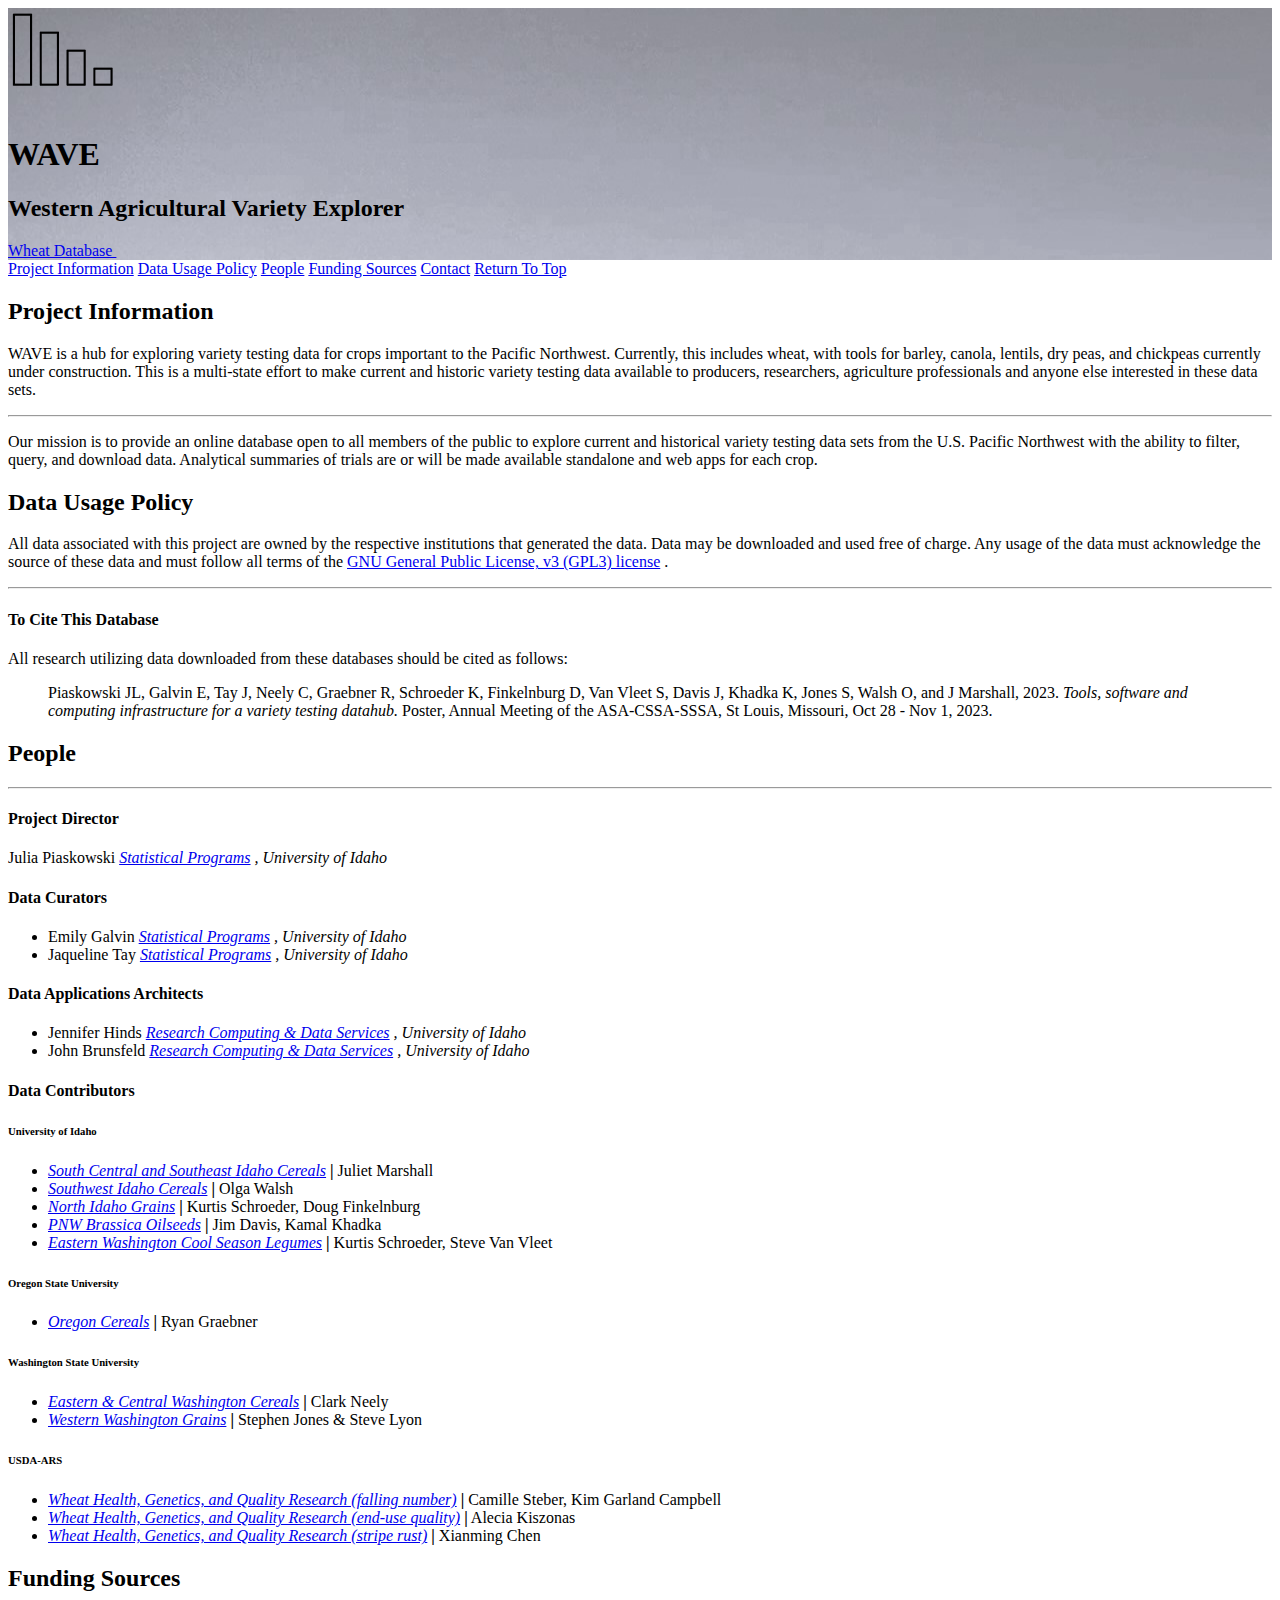
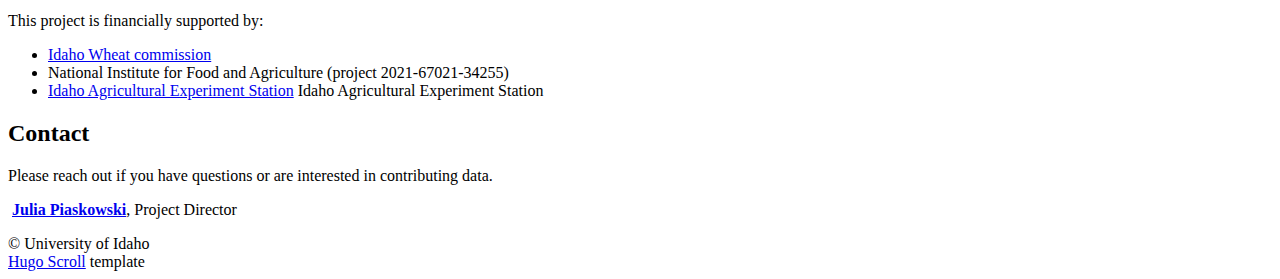
==== index.html @ 2659e11b "deploy: 997c9a25cdabcab790955b786f7c12784dc28e60" ====
<!DOCTYPE html>
<html lang="en"><meta http-equiv="Content-Type" content="text/html; charset=UTF-8" />
<meta http-equiv="X-UA-Compatible" content="IE=edge,chrome=1" />

<title>WAVE - Western Agriculture Variety Explorer</title>


  <link rel="shortcut icon" href="https://idahoagstats.github.io/wave/images/favicon.png" type="image/png"
/>


  <meta name="description" content="A hub for exploring variety testing data for crops important to the Pacific Northwest, including wheat, barley, canola, lentils, dry peas, and chickpeas."
/>

  <meta name="keywords" content="wheat, variety testing, cultivar, Pacific Northwest, database"
/>
<meta name="referrer" content="no-referrer-when-downgrade" />

<meta name="HandheldFriendly" content="True" />
<meta name="MobileOptimized" content="320" />
<meta name="viewport" content="width=device-width, initial-scale=1.0" />









<link rel="stylesheet" href="https://idahoagstats.github.io/wave/css/style.min.fe5c10d33d86e930d9c94cdb990ca6396c37cd196b247d942d39c8c04b5be437.css" type="text/css" integrity="sha256-/lwQ0z2G6TDZyUzbmQymOWw3zRlrJH2ULTnIwEtb5Dc=" />

<meta property="og:title" content="" />
<meta property="og:description" content="A hub for exploring variety testing data for crops important to the Pacific Northwest, including wheat, barley, canola, lentils, dry peas, and chickpeas." />
<meta property="og:type" content="website" />
<meta property="og:url" content="https://idahoagstats.github.io/wave/" /><meta property="og:image" content="https://idahoagstats.github.io/wave/images/cover-image.jpg"/><meta property="og:site_name" content="WAVE - Western Agriculture Variety Explorer" />


<meta name="twitter:card" content="summary_large_image"/>
<meta name="twitter:image" content="https://idahoagstats.github.io/wave/images/cover-image.jpg"/>

<meta name="twitter:title" content=""/>
<meta name="twitter:description" content="A hub for exploring variety testing data for crops important to the Pacific Northwest, including wheat, barley, canola, lentils, dry peas, and chickpeas."/>

<meta itemprop="name" content="">
<meta itemprop="description" content="A hub for exploring variety testing data for crops important to the Pacific Northwest, including wheat, barley, canola, lentils, dry peas, and chickpeas.">






<style>
:root {
     

    --cover-text-color:  #2c3e50!important; 
    --section-light-text-color: #3a4145!important;
    --section-light-bg-color: #E5E4E2!important;
    --section-dark-bg-color: #089482!important;
    --highlight: #E5E4E2!important; 
    --section-uni-quote: var(--cover-text-color);

      
      
     
     --ul-li-icon: fa-chevron-right;                 
     
}
</style>











<link
  rel="apple-touch-icon"
  sizes="180x180"
  href="https://idahoagstats.github.io/wave/images/apple-touch-icon.png"
/>
<link
  rel="icon"
  type="image/png"
  sizes="32x32"
  href="https://idahoagstats.github.io/wave/images/favicon-32x32.png"
/>
<link
  rel="icon"
  type="image/png"
  sizes="16x16"
  href="https://idahoagstats.github.io/wave/images/favicon-16x16.png"
/>
<body>







<header id="site-head" class="withCenteredImage" style="background-image: url(images/south_idaho_trials_bw_crop.jpg)">


    <div class="vertical">

        

        <div id="site-head-content" class="inner">
            <img id="blog-logo" src="images/barplot-icon.png" />

            <div class="title-and-description-guard">
              <h1 class="blog-title">WAVE</h1>
              <h2 class="blog-description">Western Agricultural Variety Explorer</h2>
            </div>

            
              
              

              
                 <a class='btn site-menu' href='https://vartestdb.nkn.uidaho.edu' target="_blank" >Wheat Database&nbsp;<icon class="fa fa-external-link"></icon></a>
              
            
            
                
                <a id='header-arrow' href="#project-information" aria-label="Go to first section"><i class="fa fa-angle-down"></i></a>
            
        </div>
    </div>
</header>

<main class="content" role="main">
    
    <div class='fixed-nav'>
        
        
        
            
            <a class='fn-item' item_index='1' href='#project-information'>Project Information</a>
            
        
            
            <a class='fn-item' item_index='2' href='#data-usage-policy'>Data Usage Policy</a>
            
        
            
            <a class='fn-item' item_index='3' href='#people'>People</a>
            
        
            
            <a class='fn-item' item_index='4' href='#funding-sources'>Funding Sources</a>
            
        
            
            <a class='fn-item' item_index='5' href='#contact'>Contact</a>
            
        
        
            
            <a class='fn-item' item_index='6' href='/#site-head'>Return To Top</a>
        
    </div>

    
    
        
        <div class='post-holder'>
            <article id='project-information' class='post first '>
                <header class="post-header">
                    <h2 class="post-title">Project Information</h2>
                </header>
                <section class="post-content">
                    <p>WAVE is a hub for exploring variety testing data for crops important to the Pacific Northwest. Currently, this includes wheat, with tools for barley, canola, lentils, dry peas, and chickpeas currently under construction. This is a multi-state effort to make current and historic variety testing data available to producers, researchers, agriculture professionals and anyone else interested in these data sets.</p>
<hr>
<p>Our mission is to provide an online database open to all members of the public to explore current and historical variety testing data sets from the U.S. Pacific Northwest with the ability to filter, query, and download data. Analytical summaries of trials are or will be made available standalone and web apps for each crop.</p>

                </section>
            </article>
            <div class='post-after light'></div>
        </div>
    
        
        <div class='post-holder dark'>
            <article id='data-usage-policy' class='post  '>
                <header class="post-header">
                    <h2 class="post-title">Data Usage Policy</h2>
                </header>
                <section class="post-content">
                    <p>All data associated with this project are owned by the respective institutions that generated the data. Data may be downloaded and used free of charge. Any usage of the data must acknowledge the source of these data and must follow all terms of the <a href="https://www.gnu.org/licenses/gpl-3.0.en.html" target="_blank">GNU General Public License, v3 (GPL3) license</a>
.</p>
<hr>
<h4 id="to-cite-this-database">To Cite This Database</h4>
<p>All research utilizing data downloaded from these databases should be cited as follows:</p>
<blockquote>
<p>Piaskowski JL, Galvin E, Tay J, Neely C, Graebner R, Schroeder K, Finkelnburg D, Van Vleet S, Davis J, Khadka K, Jones S, Walsh O, and J Marshall, 2023. <em>Tools, software and computing infrastructure for a variety testing datahub.</em> Poster, Annual Meeting of the ASA-CSSA-SSSA, St Louis, Missouri, Oct 28 - Nov 1, 2023.</p>
</blockquote>

                </section>
            </article>
            <div class='post-after'></div>
        </div>
    
        
        <div class='post-holder'>
            <article id='people' class='post  '>
                <header class="post-header">
                    <h2 class="post-title">People</h2>
                </header>
                <section class="post-content">
                    <hr>
<p><!-- raw HTML omitted --></p>
<h4 id="project-director">Project Director</h4>
<p>Julia Piaskowski <em><a href="https://www.uidaho.edu/cals/idaho-agricultural-experiment-station/statistical-programs" target="_blank">Statistical Programs</a>
, University of Idaho</em></p>
<h4 id="data-curators">Data Curators</h4>
<ul>
<li>Emily Galvin <em><a href="https://www.uidaho.edu/cals/idaho-agricultural-experiment-station/statistical-programs" target="_blank">Statistical Programs</a>
, University of Idaho</em></li>
<li>Jaqueline Tay <em><a href="https://www.uidaho.edu/cals/idaho-agricultural-experiment-station/statistical-programs" target="_blank">Statistical Programs</a>
, University of Idaho</em></li>
</ul>
<h4 id="data-applications-architects">Data Applications Architects</h4>
<ul>
<li>Jennifer Hinds <em><a href="https://hpc.uidaho.edu/" target="_blank">Research Computing &amp; Data Services</a>
, University of Idaho</em></li>
<li>John Brunsfeld <em><a href="https://hpc.uidaho.edu/" target="_blank">Research Computing &amp; Data Services</a>
, University of Idaho</em></li>
</ul>
<h4 id="data-contributors">Data Contributors</h4>
<h6 id="university-of-idaho">University of Idaho</h6>
<ul>
<li><em><a href="https://www.uidaho.edu/extension/cereals/scseidaho/" target="_blank">South Central and Southeast Idaho Cereals</a>
</em> <strong>|</strong> Juliet Marshall</li>
<li><em><a href="https://www.uidaho.edu/extension/cereals/southwest/varieties" target="_blank">Southwest Idaho Cereals</a>
</em> <strong>|</strong> Olga Walsh</li>
<li><em><a href="https://www.uidaho.edu/extension/cereals/scseidaho/" target="_blank">North Idaho Grains</a>
</em> <strong>|</strong> Kurtis Schroeder, Doug Finkelnburg</li>
<li><em><a href="https://www.uidaho.edu/cals/brassica/for-growers" target="_blank">PNW Brassica Oilseeds</a>
</em> <strong>|</strong> Jim Davis, Kamal Khadka</li>
<li><em><a href="http://smallgrains.wsu.edu/rotational-crops/pulse-variety-testing-program/" target="_blank">Eastern Washington Cool Season Legumes</a>
</em> <strong>|</strong> Kurtis Schroeder, Steve Van Vleet</li>
</ul>
<h6 id="oregon-state-university">Oregon State University</h6>
<ul>
<li><em><a href="https://cropandsoil.oregonstate.edu/wheat/osu-wheat-variety-trials" target="_blank">Oregon Cereals</a>
</em> <strong>|</strong> Ryan Graebner</li>
</ul>
<h6 id="washington-state-university">Washington State University</h6>
<ul>
<li><em><a href="https://smallgrains.wsu.edu/variety/" target="_blank">Eastern &amp; Central Washington Cereals</a>
</em> <strong>|</strong> Clark Neely</li>
<li><em><a href="http://thebreadlab.wsu.edu/western-washington-variety-trials/" target="_blank">Western Washington Grains</a>
</em> <strong>|</strong> Stephen Jones &amp; Steve Lyon</li>
</ul>
<h6 id="usda-ars">USDA-ARS</h6>
<ul>
<li><em><a href="http://steberlab.org/project7599.php" target="_blank">Wheat Health, Genetics, and Quality Research (falling number)</a>
</em> <strong>|</strong> Camille Steber, Kim Garland Campbell</li>
<li><em><a href="https://wwql.wsu.edu/" target="_blank">Wheat Health, Genetics, and Quality Research (end-use quality)</a>
</em> <strong>|</strong> Alecia Kiszonas</li>
<li><em><a href="https://striperust.wsu.edu/" target="_blank">Wheat Health, Genetics, and Quality Research (stripe rust)</a>
</em> <strong>|</strong> Xianming Chen</li>
</ul>

                </section>
            </article>
            <div class='post-after light'></div>
        </div>
    
        
        <div class='post-holder dark'>
            <article id='funding-sources' class='post  '>
                <header class="post-header">
                    <h2 class="post-title">Funding Sources</h2>
                </header>
                <section class="post-content">
                    <p>This project is financially supported by:</p>
<ul>
<li><a href="https://www.idahowheat.org/" target="_blank">Idaho Wheat commission</a>
</li>
<li>National Institute for Food and Agriculture (project 2021-67021-34255)</li>
<li><a href="https://www.uidaho.edu/cals/idaho-agricultural-experiment-station" target="_blank">Idaho Agricultural Experiment Station</a>

Idaho Agricultural Experiment Station</li>
</ul>

                </section>
            </article>
            <div class='post-after'></div>
        </div>
    
        
        <div class='post-holder'>
            <article id='contact' class='post  last'>
                <header class="post-header">
                    <h2 class="post-title">Contact</h2>
                </header>
                <section class="post-content">
                    <p>Please reach out if you have questions or are interested in contributing data.</p>
<p><strong><i class="fa fa-paper-plane"></i> <a href="mailto:jpiaskowski@uidaho.edu">Julia Piaskowski</a></strong>, Project Director</p>

                </section>
            </article>
            <div class='post-after light'></div>
        </div>
    
</main>
<footer class="site-footer">
  <div class="inner">
    
      <section class="copyright">© University of Idaho</section>
    

    
      <section>
        <a href="https://themes.gohugo.io/hugo-scroll/" target="_blank" rel="noopener">Hugo Scroll</a> template
      </section>
    

    
  </div>
</footer>


    

    
    
    
    
    

    <script src="https://idahoagstats.github.io/wave/js/script.min.e48f7c582336c05ffb4140e97b40ecca4ee93fa713a2afbdc549cceb47abca5a.js" integrity="sha256-5I98WCM2wF/7QUDpe0Dsyk7pP6cToq&#43;9xUnM60erylo=" ></script>

    
    <script>cssVars();</script>

    
</body>
</html>
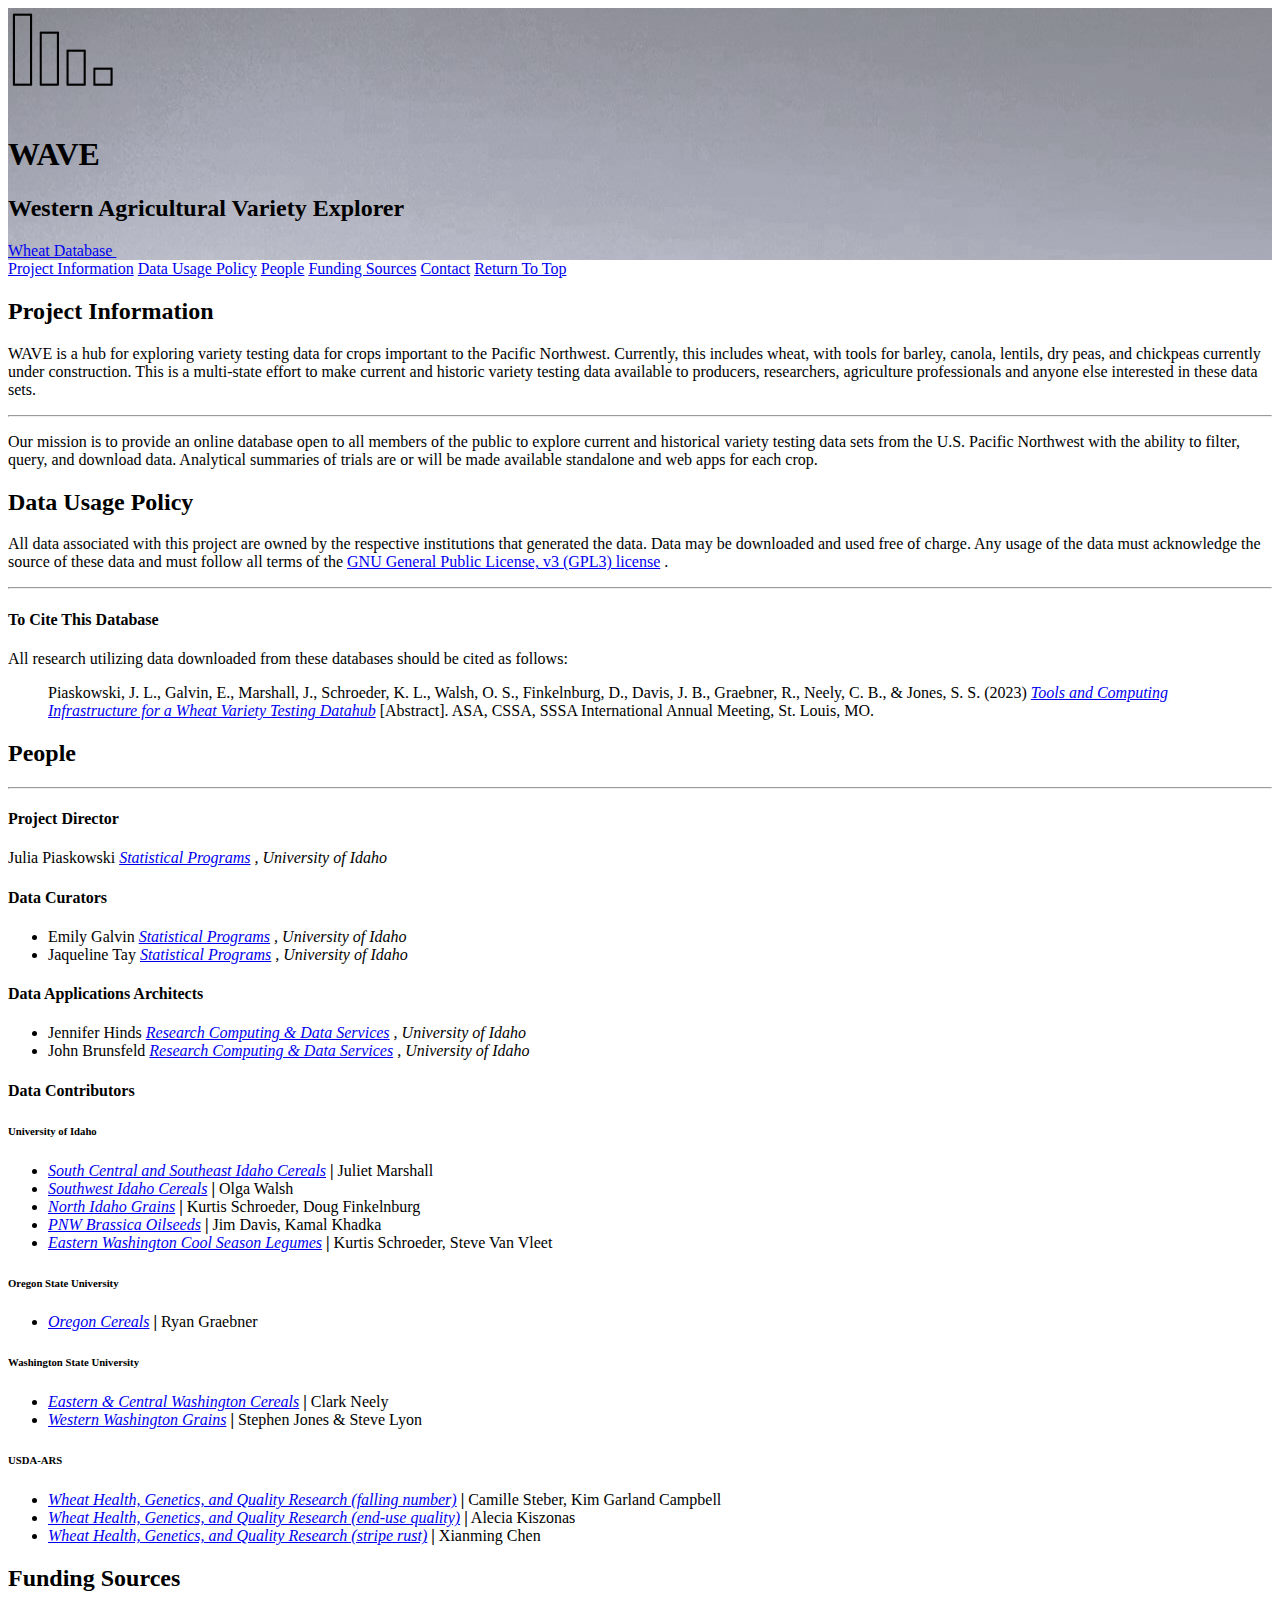
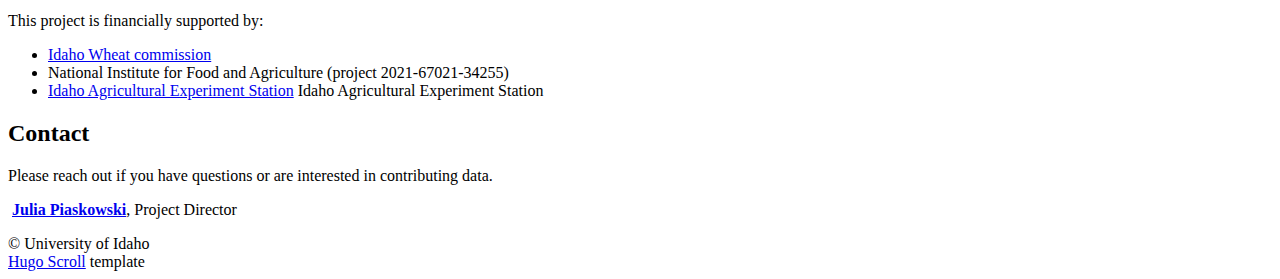
==== commit d036963d: "deploy: 6576db8afbe32c8ebf36dc4e4d3cc7147e3468f5" ====
--- a/index.html
+++ b/index.html
@@ -5,7 +5,7 @@
 <title>WAVE - Western Agriculture Variety Explorer</title>
 
 
-  <link rel="shortcut icon" href="https://idahoagstats.github.io/wave/images/favicon.png" type="image/png"
+  <link rel="shortcut icon" href="https://westernagdata.org/images/favicon.png" type="image/png"
 />
 
 
@@ -28,16 +28,16 @@
 
 
 
-<link rel="stylesheet" href="https://idahoagstats.github.io/wave/css/style.min.fe5c10d33d86e930d9c94cdb990ca6396c37cd196b247d942d39c8c04b5be437.css" type="text/css" integrity="sha256-/lwQ0z2G6TDZyUzbmQymOWw3zRlrJH2ULTnIwEtb5Dc=" />
+<link rel="stylesheet" href="https://westernagdata.org/css/style.min.fe5c10d33d86e930d9c94cdb990ca6396c37cd196b247d942d39c8c04b5be437.css" type="text/css" integrity="sha256-/lwQ0z2G6TDZyUzbmQymOWw3zRlrJH2ULTnIwEtb5Dc=" />
 
 <meta property="og:title" content="" />
 <meta property="og:description" content="A hub for exploring variety testing data for crops important to the Pacific Northwest, including wheat, barley, canola, lentils, dry peas, and chickpeas." />
 <meta property="og:type" content="website" />
-<meta property="og:url" content="https://idahoagstats.github.io/wave/" /><meta property="og:image" content="https://idahoagstats.github.io/wave/images/cover-image.jpg"/><meta property="og:site_name" content="WAVE - Western Agriculture Variety Explorer" />
+<meta property="og:url" content="https://westernagdata.org/" /><meta property="og:image" content="https://westernagdata.org/images/cover-image.jpg"/><meta property="og:site_name" content="WAVE - Western Agriculture Variety Explorer" />
 
 
 <meta name="twitter:card" content="summary_large_image"/>
-<meta name="twitter:image" content="https://idahoagstats.github.io/wave/images/cover-image.jpg"/>
+<meta name="twitter:image" content="https://westernagdata.org/images/cover-image.jpg"/>
 
 <meta name="twitter:title" content=""/>
 <meta name="twitter:description" content="A hub for exploring variety testing data for crops important to the Pacific Northwest, including wheat, barley, canola, lentils, dry peas, and chickpeas."/>
@@ -82,19 +82,19 @@
 <link
   rel="apple-touch-icon"
   sizes="180x180"
-  href="https://idahoagstats.github.io/wave/images/apple-touch-icon.png"
+  href="https://westernagdata.org/images/apple-touch-icon.png"
 />
 <link
   rel="icon"
   type="image/png"
   sizes="32x32"
-  href="https://idahoagstats.github.io/wave/images/favicon-32x32.png"
+  href="https://westernagdata.org/images/favicon-32x32.png"
 />
 <link
   rel="icon"
   type="image/png"
   sizes="16x16"
-  href="https://idahoagstats.github.io/wave/images/favicon-16x16.png"
+  href="https://westernagdata.org/images/favicon-16x16.png"
 />
 <body>
 
@@ -198,7 +198,7 @@
 <h4 id="to-cite-this-database">To Cite This Database</h4>
 <p>All research utilizing data downloaded from these databases should be cited as follows:</p>
 <blockquote>
-<p>Piaskowski JL, Galvin E, Tay J, Neely C, Graebner R, Schroeder K, Finkelnburg D, Van Vleet S, Davis J, Khadka K, Jones S, Walsh O, and J Marshall, 2023. <em>Tools, software and computing infrastructure for a variety testing datahub.</em> Poster, Annual Meeting of the ASA-CSSA-SSSA, St Louis, Missouri, Oct 28 - Nov 1, 2023.</p>
+<p>Piaskowski, J. L., Galvin, E., Marshall, J., Schroeder, K. L., Walsh, O. S., Finkelnburg, D., Davis, J. B., Graebner, R., Neely, C. B., &amp; Jones, S. S. (2023) <em><a href="https://scisoc.confex.com/scisoc/2023am/meetingapp.cgi/Paper/149882">Tools and Computing Infrastructure for a Wheat Variety Testing Datahub</a></em> [Abstract]. ASA, CSSA, SSSA International Annual Meeting, St. Louis, MO.</p>
 </blockquote>
 
                 </section>
@@ -336,7 +336,7 @@
     
     
 
-    <script src="https://idahoagstats.github.io/wave/js/script.min.e48f7c582336c05ffb4140e97b40ecca4ee93fa713a2afbdc549cceb47abca5a.js" integrity="sha256-5I98WCM2wF/7QUDpe0Dsyk7pP6cToq&#43;9xUnM60erylo=" ></script>
+    <script src="https://westernagdata.org/js/script.min.e48f7c582336c05ffb4140e97b40ecca4ee93fa713a2afbdc549cceb47abca5a.js" integrity="sha256-5I98WCM2wF/7QUDpe0Dsyk7pP6cToq&#43;9xUnM60erylo=" ></script>
 
     
     <script>cssVars();</script>
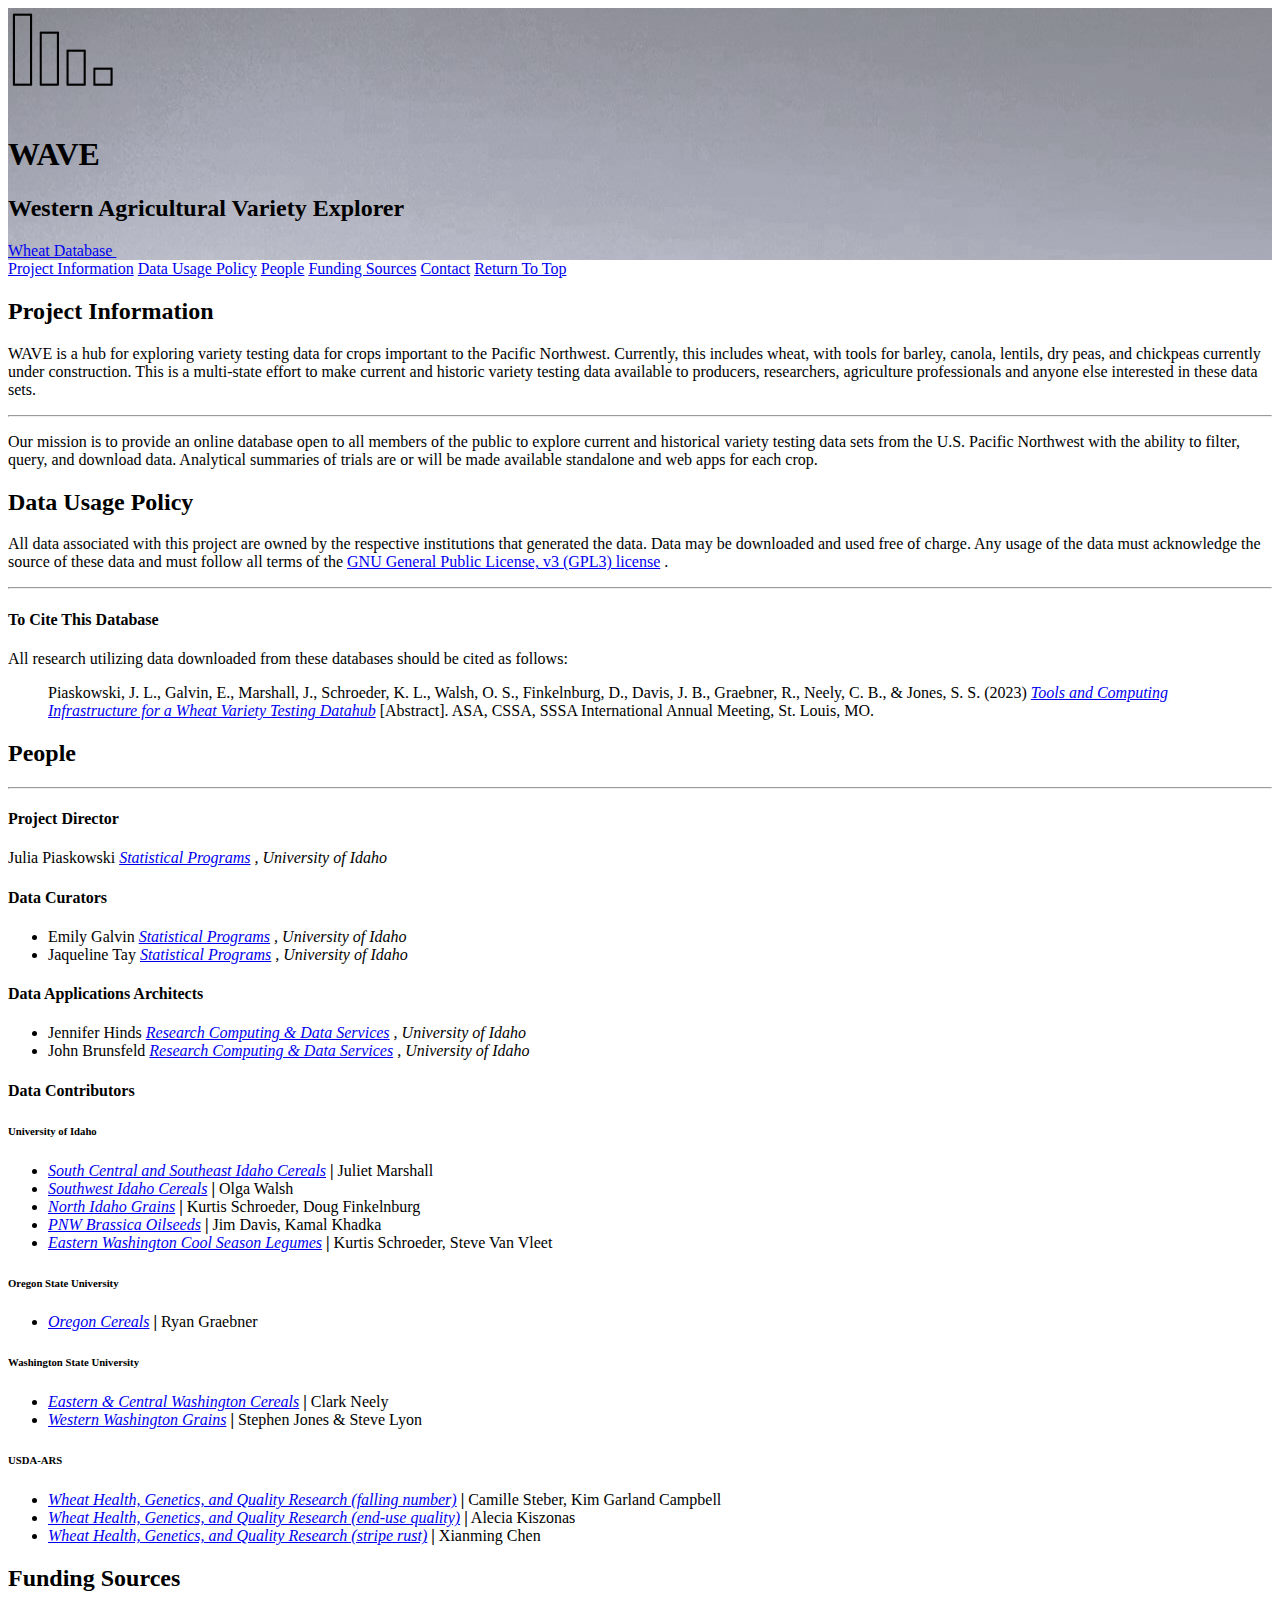
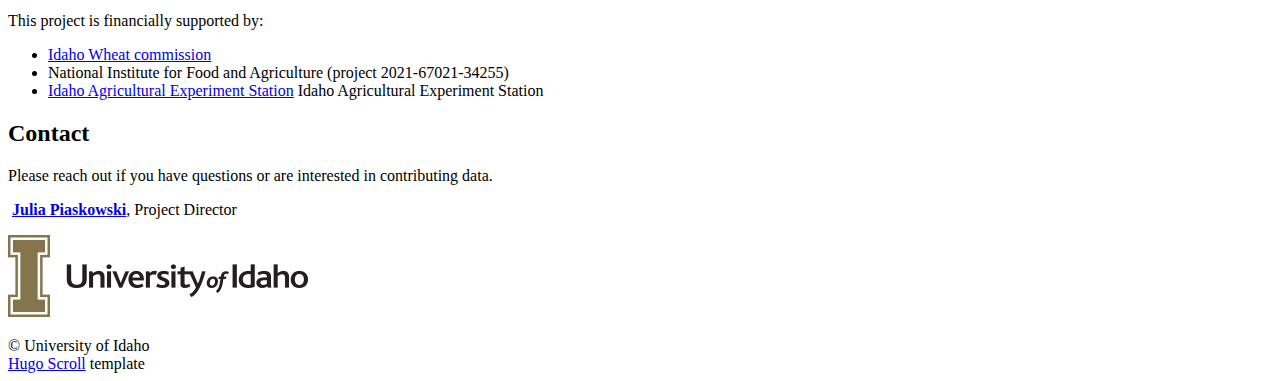
==== commit f87496f3: "deploy: e9b44bec617626dd251b86cf2faf8d82b4c6b638" ====
--- a/index.html
+++ b/index.html
@@ -304,6 +304,7 @@
                 <section class="post-content">
                     <p>Please reach out if you have questions or are interested in contributing data.</p>
 <p><strong><i class="fa fa-paper-plane"></i> <a href="mailto:jpiaskowski@uidaho.edu">Julia Piaskowski</a></strong>, Project Director</p>
+<p><img src="images/UI_Main_horizontal_pms_871_200px.png" alt="UI Logo"></p>
 
                 </section>
             </article>
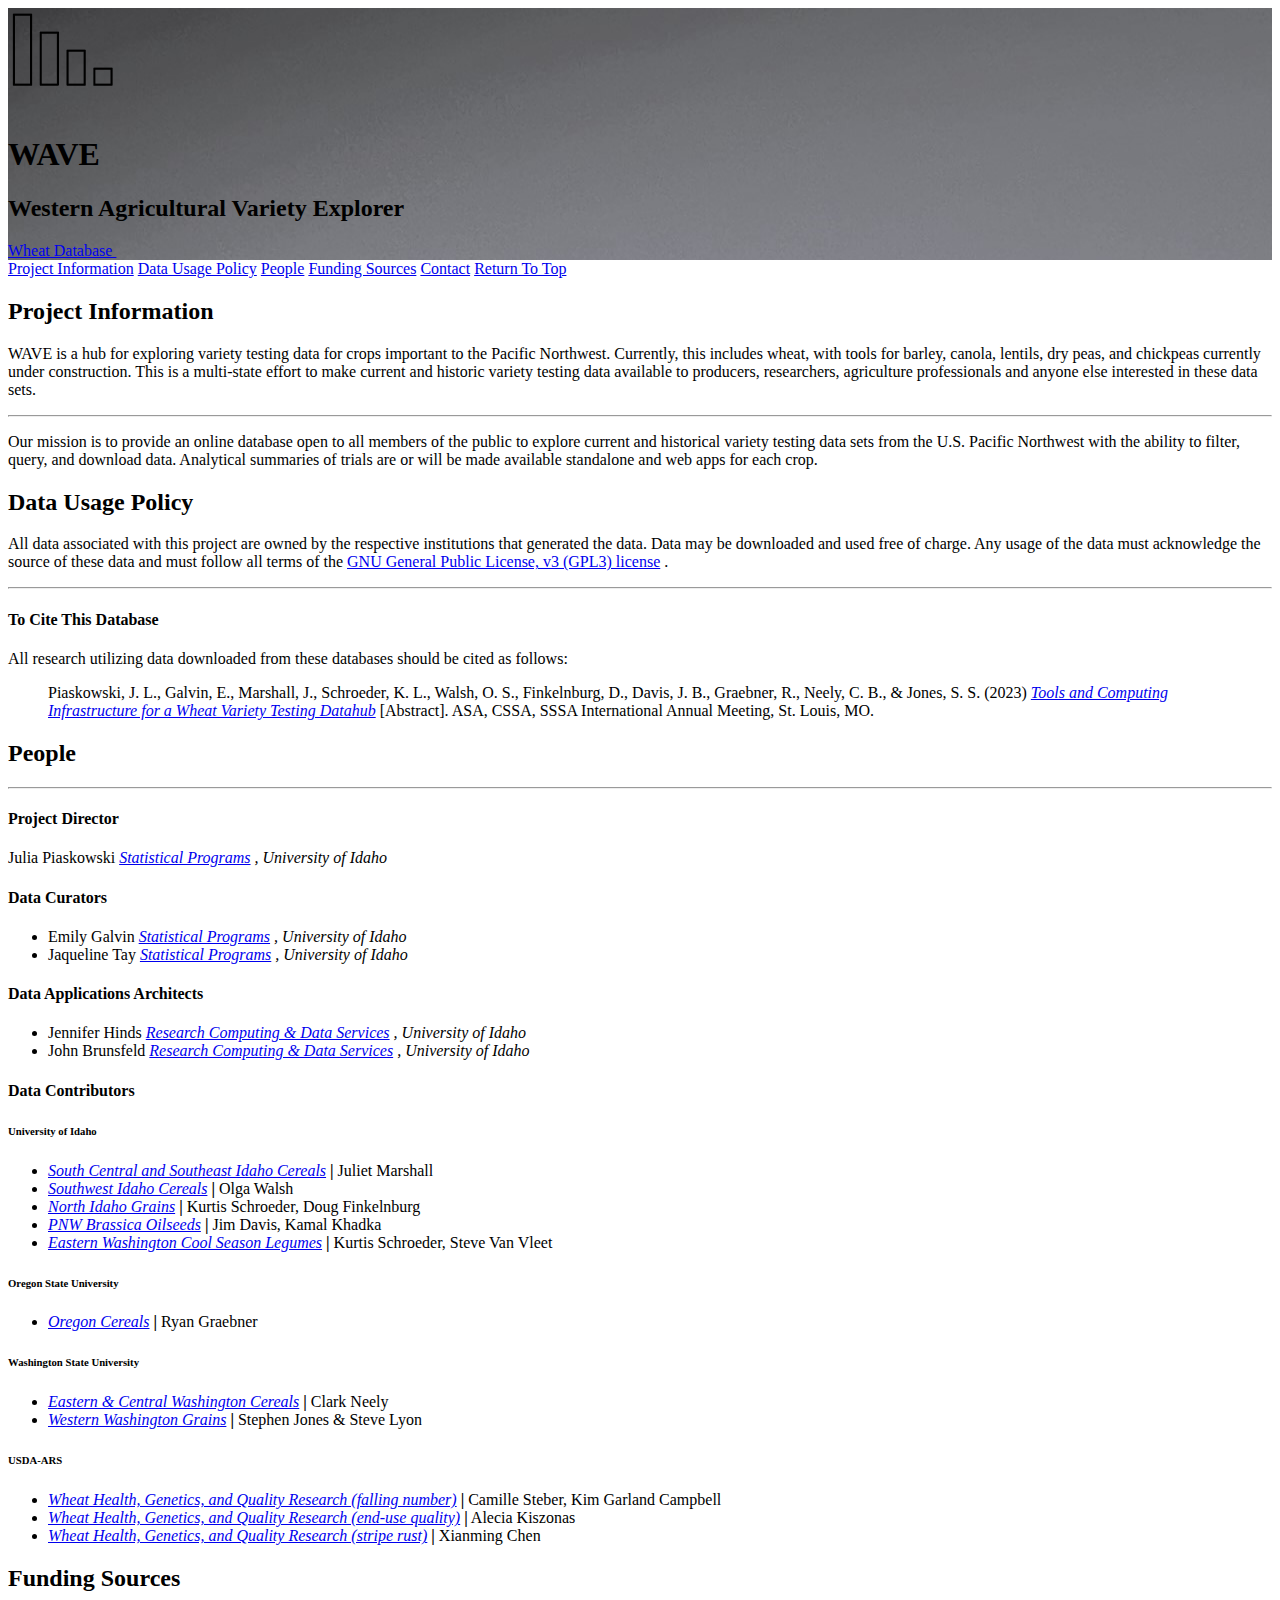
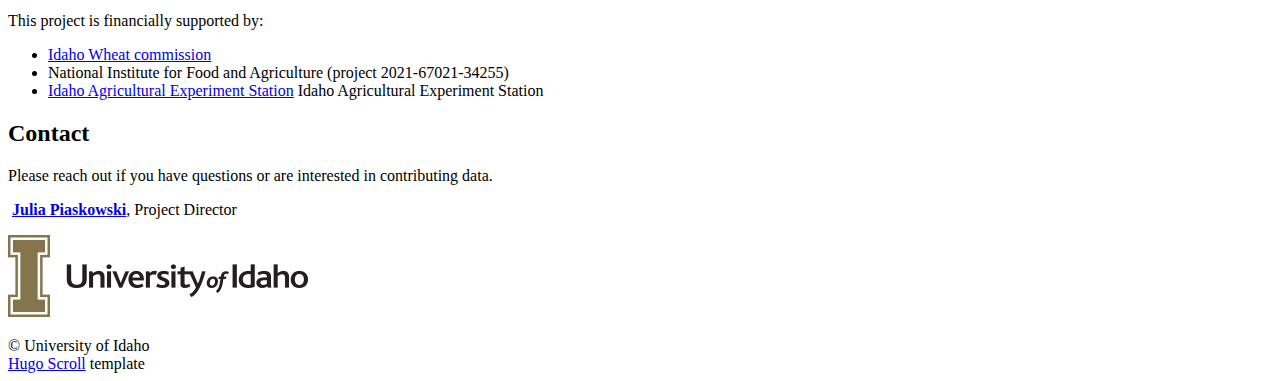
==== commit 4aded538: "deploy: bb1eefb6c3926d75909adb4590f664ef34594090" ====
--- a/index.html
+++ b/index.html
@@ -33,11 +33,11 @@
 <meta property="og:title" content="" />
 <meta property="og:description" content="A hub for exploring variety testing data for crops important to the Pacific Northwest, including wheat, barley, canola, lentils, dry peas, and chickpeas." />
 <meta property="og:type" content="website" />
-<meta property="og:url" content="https://westernagdata.org/" /><meta property="og:image" content="https://westernagdata.org/images/cover-image.jpg"/><meta property="og:site_name" content="WAVE - Western Agriculture Variety Explorer" />
+<meta property="og:url" content="https://westernagdata.org/" /><meta property="og:image" content="https://westernagdata.org/images/south_idaho_trials_bw.jpg"/><meta property="og:site_name" content="WAVE - Western Agriculture Variety Explorer" />
 
 
 <meta name="twitter:card" content="summary_large_image"/>
-<meta name="twitter:image" content="https://westernagdata.org/images/cover-image.jpg"/>
+<meta name="twitter:image" content="https://westernagdata.org/images/south_idaho_trials_bw.jpg"/>
 
 <meta name="twitter:title" content=""/>
 <meta name="twitter:description" content="A hub for exploring variety testing data for crops important to the Pacific Northwest, including wheat, barley, canola, lentils, dry peas, and chickpeas."/>
@@ -104,7 +104,7 @@
 
 
 
-<header id="site-head" class="withCenteredImage" style="background-image: url(images/south_idaho_trials_bw_crop.jpg)">
+<header id="site-head" class="withCenteredImage" style="background-image: url(images/south_idaho_trials_bw.jpg)">
 
 
     <div class="vertical">
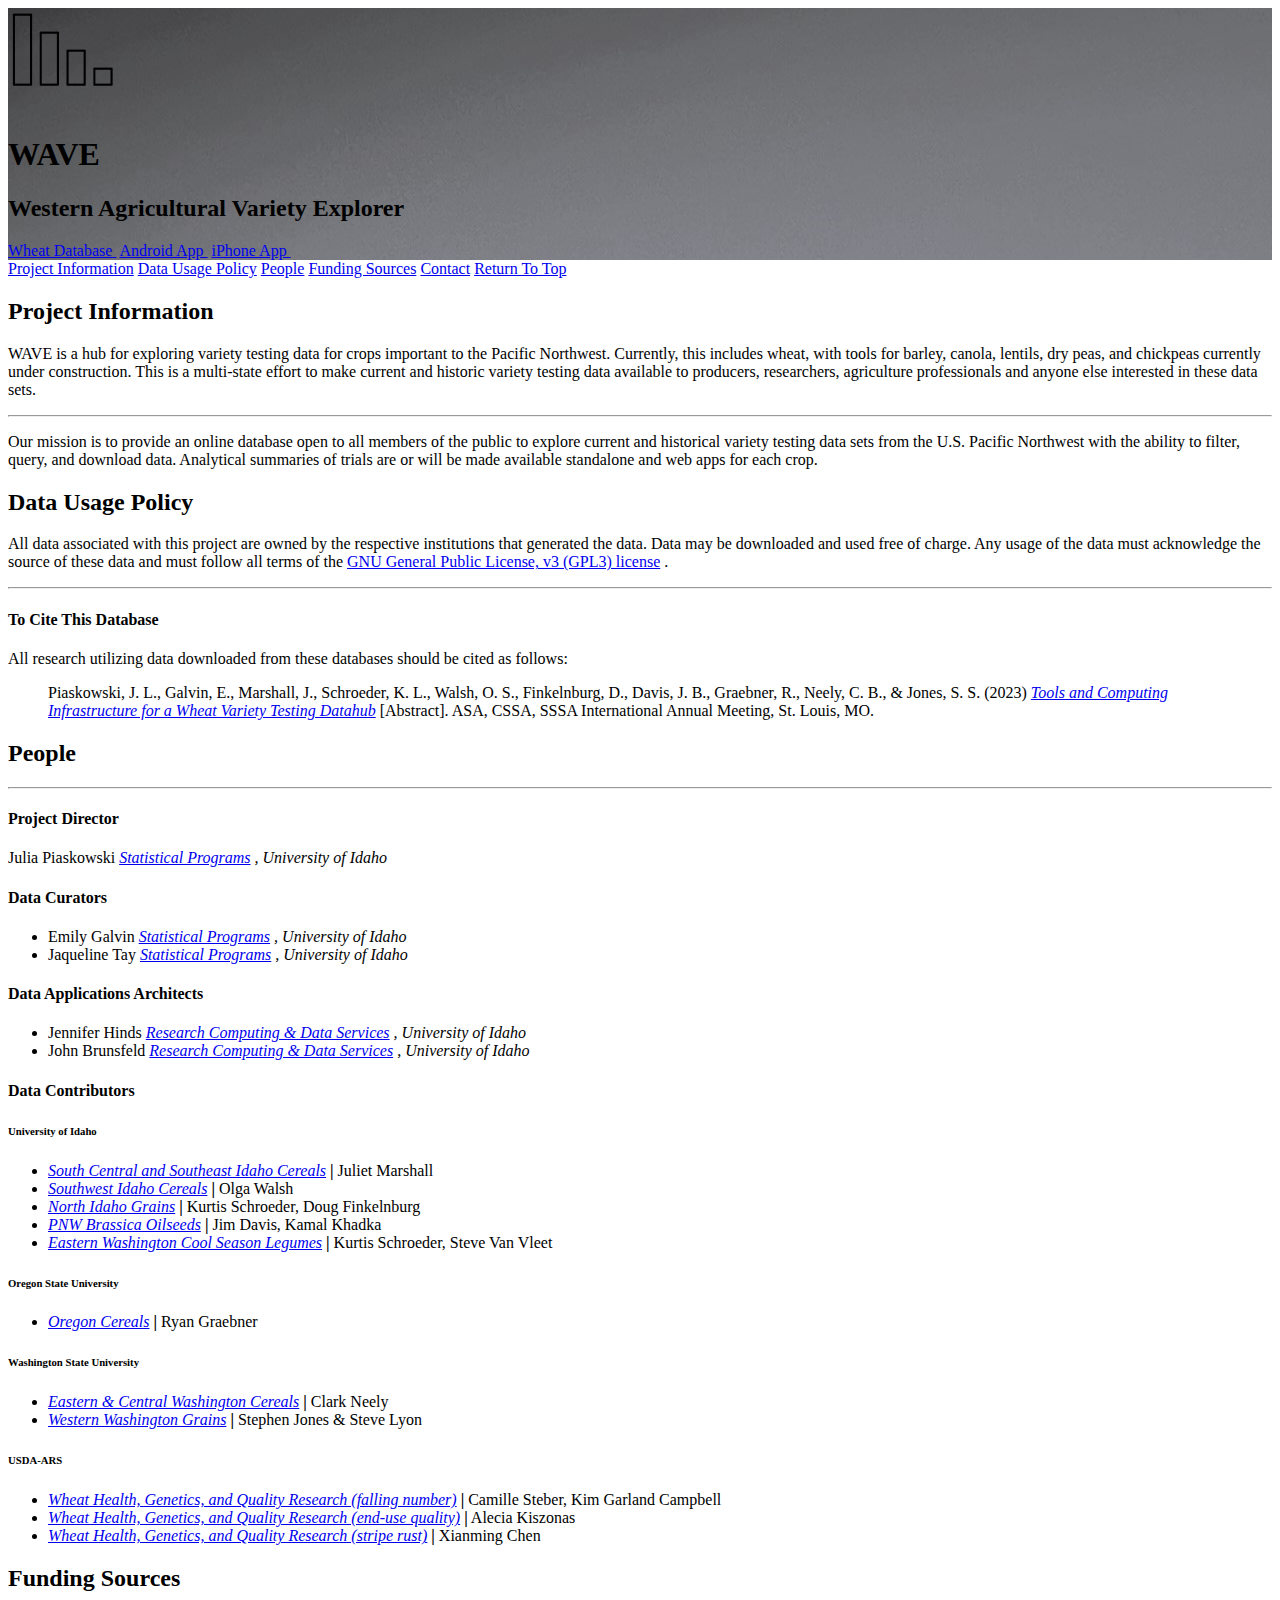
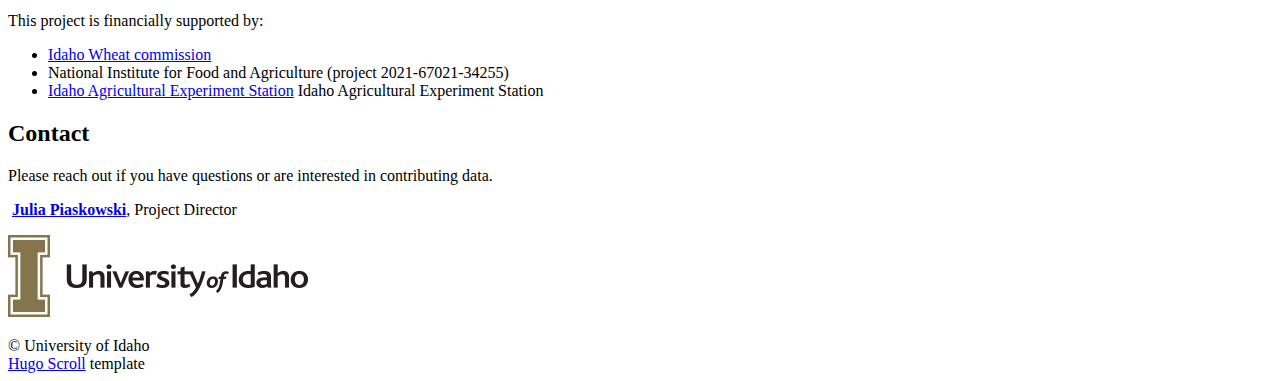
==== commit f911015b: "deploy: 527759c2d12531301427a42bb60a6b8ff5633f8d" ====
--- a/index.html
+++ b/index.html
@@ -125,6 +125,20 @@
 
               
                  <a class='btn site-menu' href='https://vartestdb.nkn.uidaho.edu' target="_blank" >Wheat Database&nbsp;<icon class="fa fa-external-link"></icon></a>
+              
+            
+              
+              
+
+              
+                 <a class='btn site-menu' href='https://play.google.com/store/apps/details?id=com.uidaho.rcds.wave' target="_blank" >Android App&nbsp;<icon class="fa fa-external-link"></icon></a>
+              
+            
+              
+              
+
+              
+                 <a class='btn site-menu' href='https://apps.apple.com/us/app/u-of-i-wave/id6476321661' target="_blank" >iPhone App&nbsp;<icon class="fa fa-external-link"></icon></a>
               
             
             
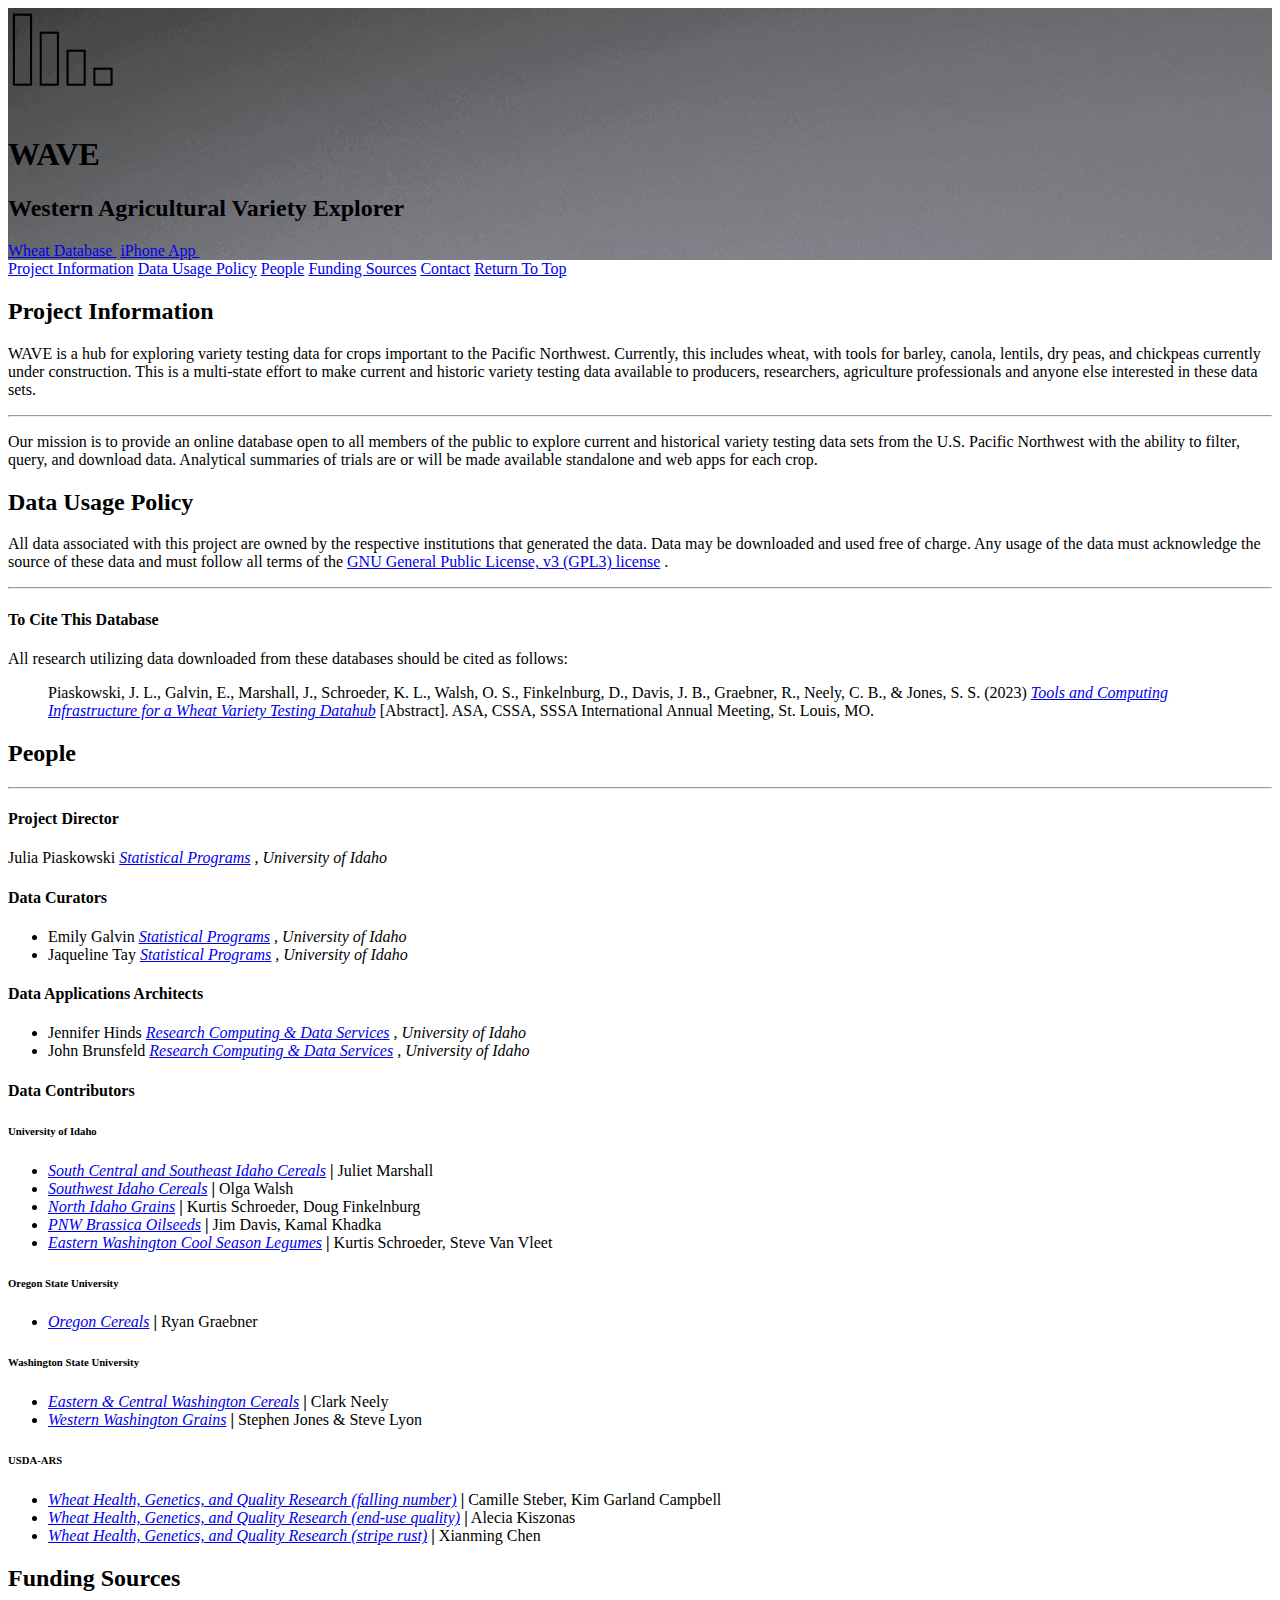
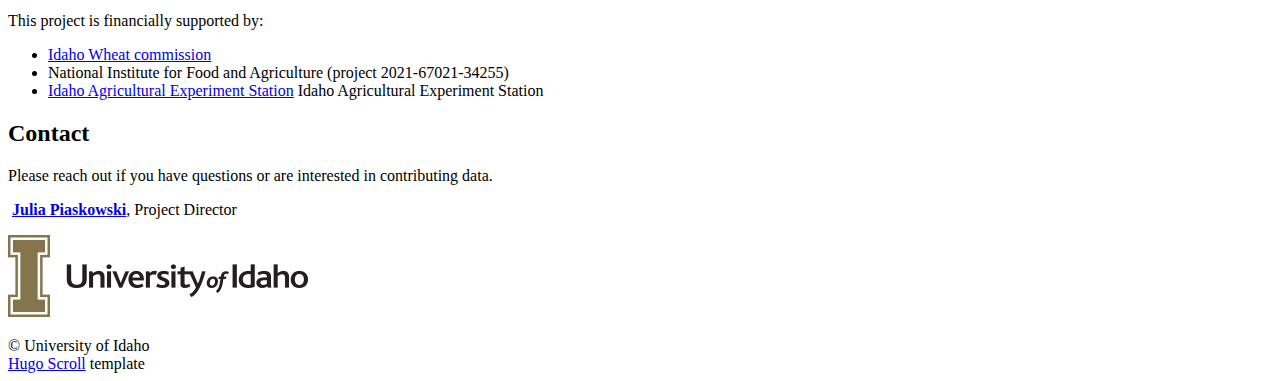
==== commit 426e9f7e: "deploy: c48eadd6d76f3d2439852d2afb24f87f868d7df1" ====
--- a/index.html
+++ b/index.html
@@ -125,13 +125,6 @@
 
               
                  <a class='btn site-menu' href='https://vartestdb.nkn.uidaho.edu' target="_blank" >Wheat Database&nbsp;<icon class="fa fa-external-link"></icon></a>
-              
-            
-              
-              
-
-              
-                 <a class='btn site-menu' href='https://play.google.com/store/apps/details?id=com.uidaho.rcds.wave' target="_blank" >Android App&nbsp;<icon class="fa fa-external-link"></icon></a>
               
             
               
